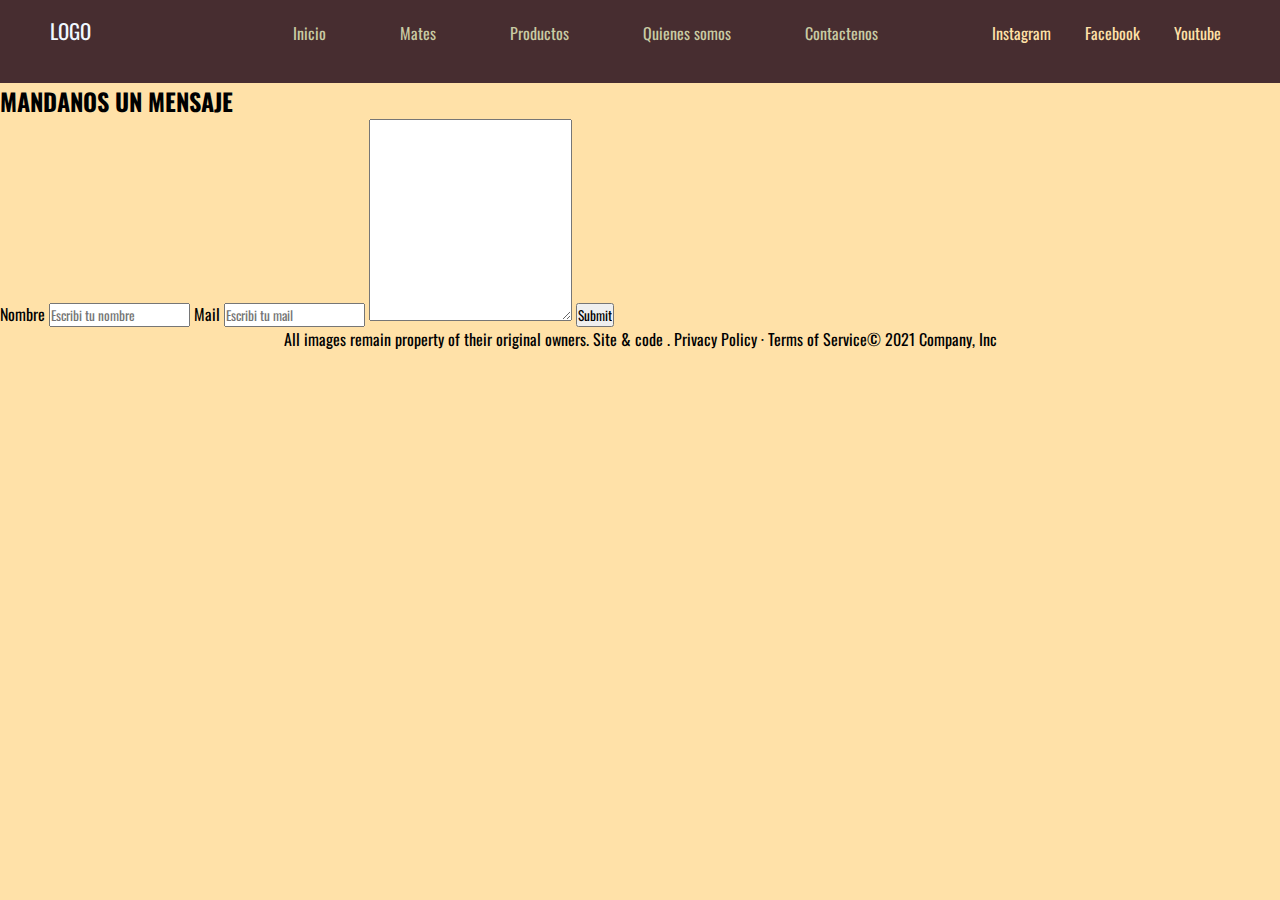
==== secciones/contactenos.html @ 9aeaaae8 "Mi primer commit" ====
<!DOCTYPE html>
<html lang="en">

<head>
    <meta charset="UTF-8">
    <meta http-equiv="X-UA-Compatible" content="IE=edge">
    <meta name="viewport" content="width=device-width, initial-scale=1.0">
    <link rel="stylesheet" href="../style/style.css">
    <link rel="preconnect" href="https://fonts.googleapis.com">
    <link rel="preconnect" href="https://fonts.gstatic.com" crossorigin>
    <link href="https://fonts.googleapis.com/css2?family=Oswald:wght@300;400&display=swap" rel="stylesheet">
    <title>Document</title>
</head>

<body>

    <header class="header-contenedor">
        <!--Barra de navegacion-->
        <nav class="nav">
            <div class="nav_contenedor">
                <div class="nav_contenedor-logo">
                    LOGO
                </div>

                <ul class="nav_menu">
                    <li><a href="../index.html">Inicio</a></li>
                    <li><a href="#">Mates</a></li>
                    <li><a href="./producto.html">Productos</a></li>
                    <li><a href="./quienes-somos.html">Quienes somos</a></li>
                    <li><a href="./contactenos.html">Contactenos</a></li>

                </ul>

                <div class="nav_redes">
                    <a class="instagram" href="http://www.instagram.com" target="_blank">
                        Instagram
                    </a>
                    <a href="http://www.facebook.com" target="_blank">
                        Facebook
                    </a>
                    <a href="http://www.youtube.com" target="_blank">
                        Youtube

                    </a>
                </div>
            </div>


        </nav>
    </header>
    <main>
        <h2>MANDANOS UN MENSAJE</h2>
        <form action="">
            <label for="Name">Nombre</label>
            <input type="text" placeholder="Escribi tu nombre" id="Name">
            <label for="Mail">Mail</label>
            <input type="text" placeholder="Escribi tu mail" id="Mail">
            <textarea name="" id="" cols="30" rows="10"></textarea>
            <input type="submit">
        </form>
    </main>
    <footer>
        <!--Pie de Pagina-->
        <p>All images remain property of their original owners. Site & code . Privacy Policy · Terms of Service© 2021
            Company, Inc</p>
    </footer>
</body>

</html>
---- style/style.css ----
* {
    padding: 0;
    margin: 0;
    font-family: 'Oswald', sans-serif;
    
}

body {
    background-color: #FFE1A8;
}

a {
    text-decoration: none;
    color: #C9CBA3;
}

a:hover {
    color: #c2c943;
}

.nav {
    width: 100%;
    height: 7vh;
    background-color:#472D30; 
    padding-bottom: 20px;
}

.nav_contenedor {
    padding-top: 15px;
    

}

.nav_contenedor-logo {
    margin-left: 50px;
    color: aliceblue;
    display: inline-block;
    font-size: 1.3rem;
    font-family: 'Oswald', sans-serif;
}

.nav_menu {
    display: inline-block;
    margin-left: 8rem;
    list-style: none;
    
}


li {
    list-style: none;
    display: inline-block;
    padding-left: 70px;
    margin: auto;
}

.nav_redes {
    display: inline-block;
    padding-left: 80px;
}

.nav_redes a {
    padding-left: 30px;
    color: #FFE1A8;
}

.contenedor_imagen {
    width: 100%;
    text-align: center;
    height: 100%;
    background-color: #723D46;
 
}

.contenedor_titulo {
    background-color: #723D46;
    padding: 20px 0;
    margin-bottom: 100px;
    color: #C9CBA3; 
    letter-spacing: 2pt;
}

.titulo {
    font-size: 4rem;
}

.titulo_secundario {
    font-size: 1.3rem;
}

.imagen_fondo {
    width: 100%;
}

.imagen_fondo img {
    width: 100%;
}

.contenedor_referencias {
    background-color:#472D30;
    padding: 50px 0;
    margin-bottom: 90px;
    color: #C9CBA3;
    
    
}

.titulo_referencia {
    text-align: center;
    font-size: 3rem;
    letter-spacing: 2pt
}

.referencias {
    
    margin: 350px;
    font-size: 1.5rem;
    display: inline;
    letter-spacing: 2pt;
    
}

.referencias img {
    width: 15%;
}


.contenedor_final-texto {
    display: inline-block;
    font-size: 1.2rem;
    margin-bottom: 200px;
    margin-left: 150px;
    width: 30%;
}

.contenedor_final-video {
    display: inline-block;
    padding-left: 200px;
    
}

.contenedor_final-video iframe {
    height: 275px;
    
}

footer {
    text-align: center;
    padding-bottom: 10px;
    font-weight: 400;
}

/*Colores:
Principal Verde:#C9CBA3
Secundario: Crema #FFE1A8
Rojo claro: #E26D5C
Rojos Oscuro: #723D46
Marron Oscuro: #472D30
*/
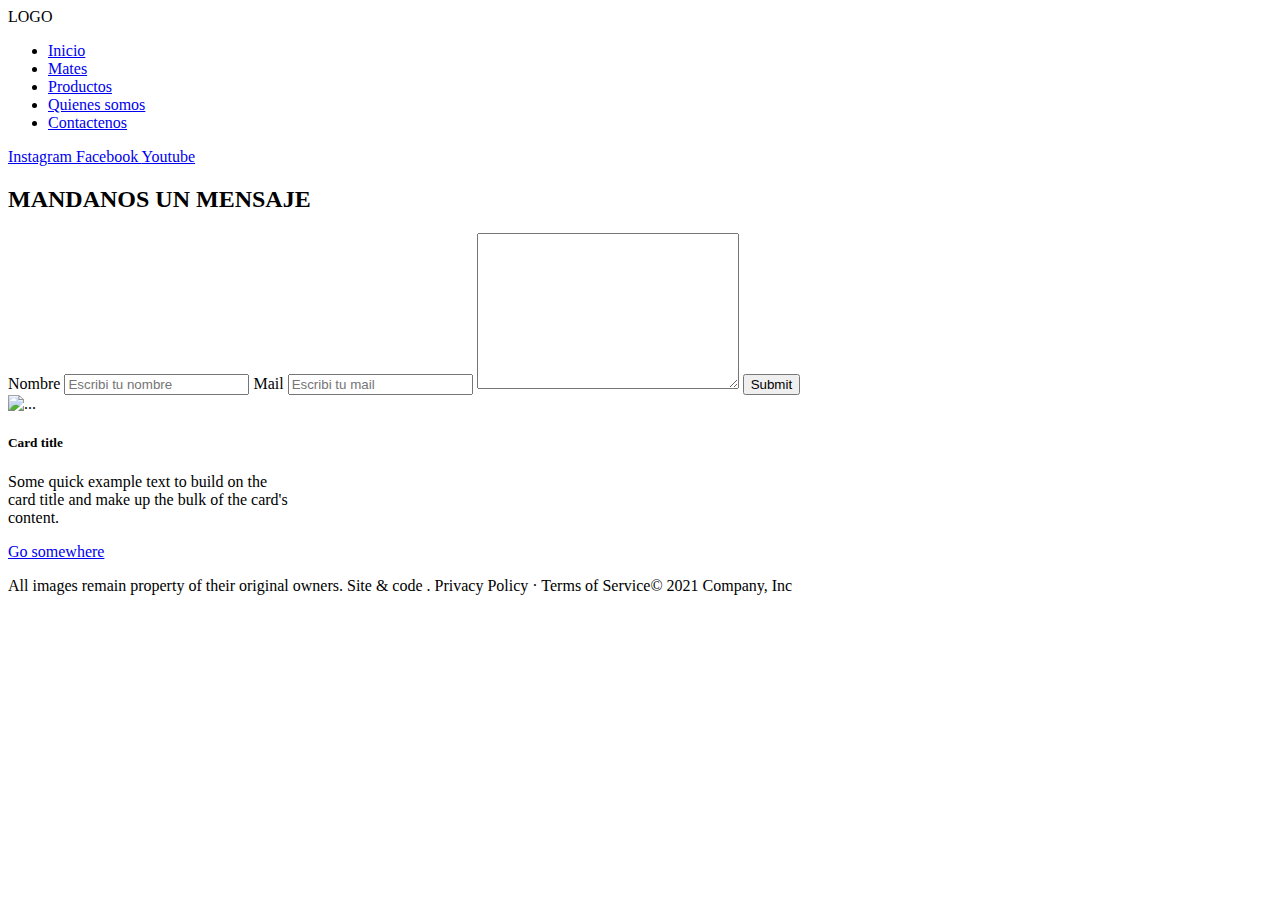
==== commit afedcc4c: "mi segundo commit" ====
--- a/secciones/contactenos.html
+++ b/secciones/contactenos.html
@@ -9,6 +9,12 @@
     <link rel="preconnect" href="https://fonts.googleapis.com">
     <link rel="preconnect" href="https://fonts.gstatic.com" crossorigin>
     <link href="https://fonts.googleapis.com/css2?family=Oswald:wght@300;400&display=swap" rel="stylesheet">
+    <link href="https://cdn.jsdelivr.net/npm/bootstrap@5.1.3/dist/css/bootstrap.min.css" rel="stylesheet"
+        integrity="sha384-1BmE4kWBq78iYhFldvKuhfTAU6auU8tT94WrHftjDbrCEXSU1oBoqyl2QvZ6jIW3" crossorigin="anonymous">
+    <script src="https://cdn.jsdelivr.net/npm/bootstrap@5.1.3/dist/js/bootstrap.bundle.min.js"
+        integrity="sha384-ka7Sk0Gln4gmtz2MlQnikT1wXgYsOg+OMhuP+IlRH9sENBO0LRn5q+8nbTov4+1p"
+        crossorigin="anonymous"></script>
+
     <title>Document</title>
 </head>
 
@@ -58,6 +64,14 @@
             <textarea name="" id="" cols="30" rows="10"></textarea>
             <input type="submit">
         </form>
+        <div class="card" style="width: 18rem;">
+            <img src="..." class="card-img-top" alt="...">
+            <div class="card-body">
+              <h5 class="card-title">Card title</h5>
+              <p class="card-text">Some quick example text to build on the card title and make up the bulk of the card's content.</p>
+              <a href="#" class="btn btn-primary">Go somewhere</a>
+            </div>
+          </div>
     </main>
     <footer>
         <!--Pie de Pagina-->
--- a/style/style.css
+++ b/style/style.css
@@ -1,154 +1,64 @@
-* {
-    padding: 0;
-    margin: 0;
-    font-family: 'Oswald', sans-serif;
-    
+
+.nav-fondo {
+    background-color: #723D46;
 }
 
-body {
-    background-color: #FFE1A8;
+.nav-link {
+    color: chartreuse !important;
 }
 
-a {
-    text-decoration: none;
-    color: #C9CBA3;
+.banner {
+    background-image: url("../img/fondos/banner.jpeg");
+    height: 100%;
+    background-position: center;
+    background-repeat: no-repeat;
+    background-size: cover;
+    position: relative;
+    
+  }
+
+.hero {
+    height: 100vh;
 }
 
-a:hover {
-    color: #c2c943;
-}
-
-.nav {
-    width: 100%;
-    height: 7vh;
-    background-color:#472D30; 
-    padding-bottom: 20px;
-}
-
-.nav_contenedor {
-    padding-top: 15px;
-    
-
-}
-
-.nav_contenedor-logo {
-    margin-left: 50px;
-    color: aliceblue;
-    display: inline-block;
-    font-size: 1.3rem;
-    font-family: 'Oswald', sans-serif;
-}
-
-.nav_menu {
-    display: inline-block;
-    margin-left: 8rem;
-    list-style: none;
-    
-}
+  .hero-text {
+    text-align: center;
+    position: absolute;
+    top: 50%;
+    left: 50%;
+    transform: translate(-50%, -50%);
+    color: white;
+  }
+  
 
 
-li {
-    list-style: none;
-    display: inline-block;
-    padding-left: 70px;
-    margin: auto;
-}
-
-.nav_redes {
-    display: inline-block;
-    padding-left: 80px;
-}
-
-.nav_redes a {
-    padding-left: 30px;
-    color: #FFE1A8;
-}
-
-.contenedor_imagen {
-    width: 100%;
-    text-align: center;
-    height: 100%;
-    background-color: #723D46;
- 
-}
-
-.contenedor_titulo {
-    background-color: #723D46;
-    padding: 20px 0;
-    margin-bottom: 100px;
-    color: #C9CBA3; 
-    letter-spacing: 2pt;
-}
-
-.titulo {
-    font-size: 4rem;
-}
-
-.titulo_secundario {
-    font-size: 1.3rem;
-}
-
-.imagen_fondo {
-    width: 100%;
-}
-
-.imagen_fondo img {
-    width: 100%;
-}
-
-.contenedor_referencias {
-    background-color:#472D30;
-    padding: 50px 0;
-    margin-bottom: 90px;
-    color: #C9CBA3;
-    
-    
-}
-
-.titulo_referencia {
-    text-align: center;
-    font-size: 3rem;
-    letter-spacing: 2pt
-}
-
-.referencias {
-    
-    margin: 350px;
-    font-size: 1.5rem;
-    display: inline;
-    letter-spacing: 2pt;
-    
-}
-
-.referencias img {
-    width: 15%;
-}
 
 
-.contenedor_final-texto {
-    display: inline-block;
-    font-size: 1.2rem;
-    margin-bottom: 200px;
-    margin-left: 150px;
-    width: 30%;
-}
 
-.contenedor_final-video {
-    display: inline-block;
-    padding-left: 200px;
-    
-}
 
-.contenedor_final-video iframe {
-    height: 275px;
-    
-}
 
-footer {
-    text-align: center;
-    padding-bottom: 10px;
-    font-weight: 400;
-}
+
+
+
+
+
+
+
+
+
+
+
+
+
+
+
+
+
+
+
+
+
+
 
 /*Colores:
 Principal Verde:#C9CBA3
